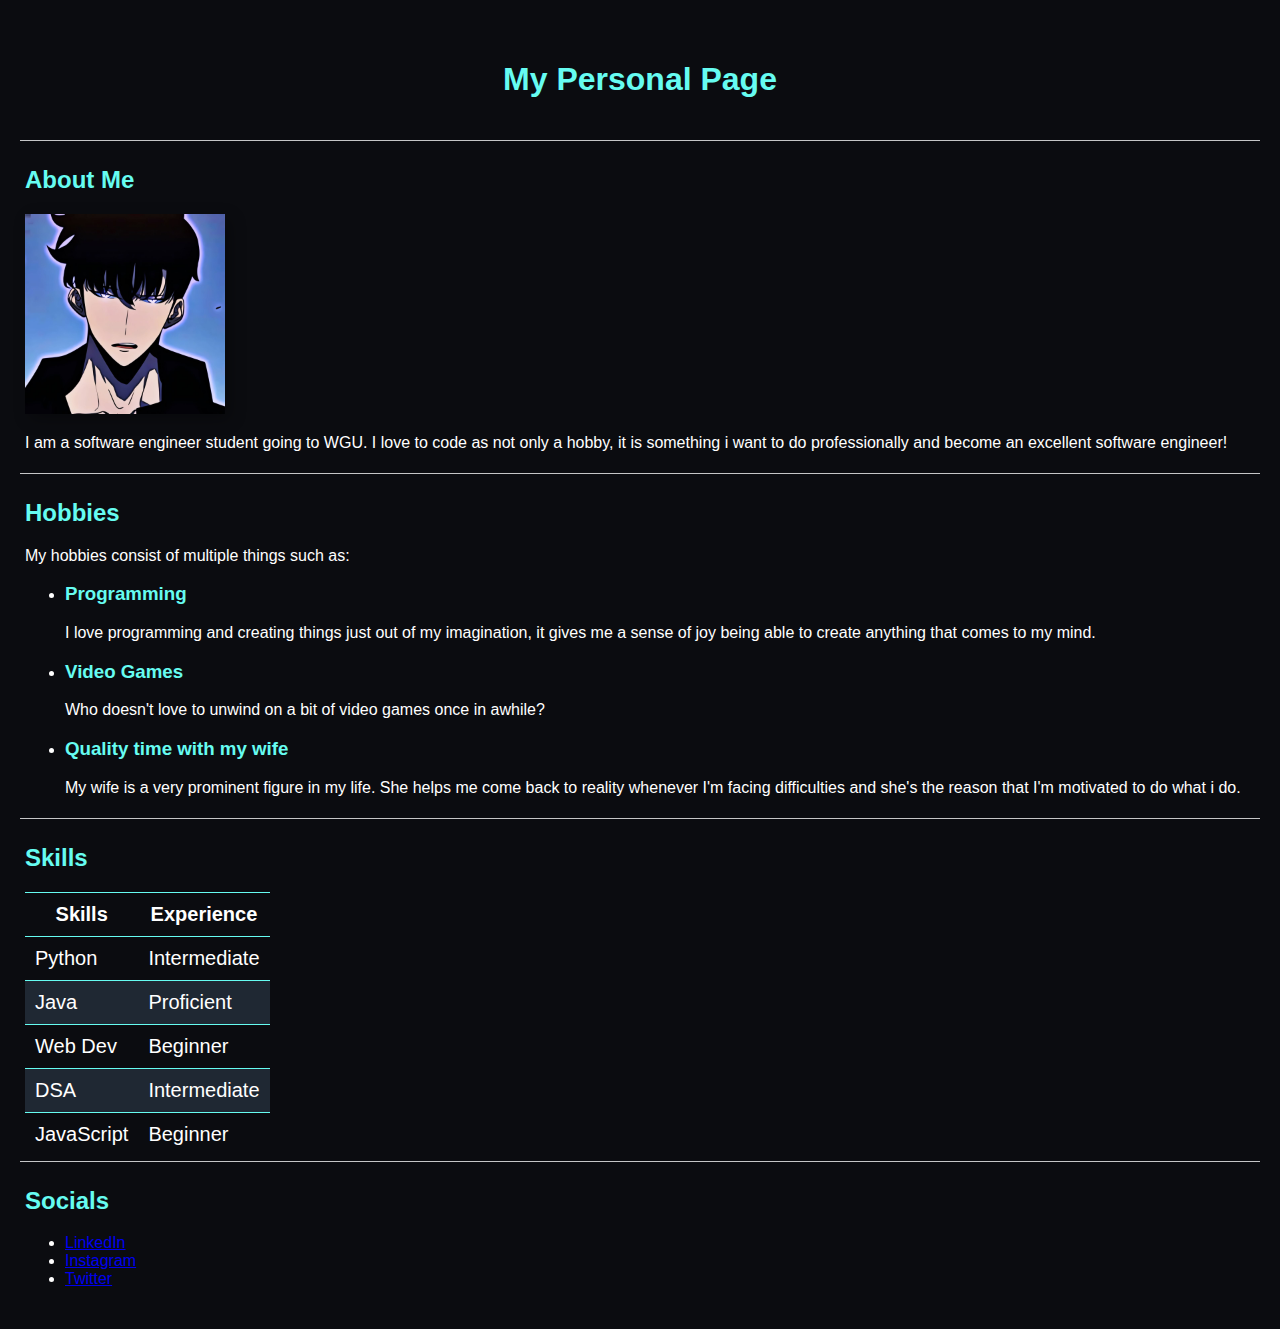
==== Exercise 1 Personal Profile Page Revamp/index.html @ 415934c8 "adds a revamped profile page" ====
<!-- Exercise 1: Personal Profile Page
Objective: Create a personal profile page that showcases your details.

Instructions:

HTML Structure:

Create an HTML document with a <head> section containing a title and a link to an external CSS file.
Use semantic elements like <header>, <section>, and <footer>.
Include headings, paragraphs, lists, and a table.
Content:

Add a profile picture using the <img> tag.
Create a list of your hobbies using <ul>.
Make a table of your skills with proficiency levels using <table>.
Include hyperlinks to your social media profiles.
CSS Styling:

Style the body with a background color and font settings.
Use CSS selectors to style headings, paragraphs, and lists.
Add a border and shadow to the profile picture.
Apply different colors to each section and style the table with borders and alternating row colors.
Use gradients for the header and footer background. -->

<!DOCTYPE html>
<html lang="en">
  <head>
    <meta charset="UTF-8" />
    <meta http-equiv="X-UA-Compatible" content="IE=edge" />
    <meta name="viewport" content="width=device-width, initial-scale=1.0" />
    <title>Personal Profile Page</title>
    <link rel="stylesheet" href="css/styles.css" />
  </head>
  <body>
    <header><h1>My Personal Page</h1></header>

    <section class="about">
      <h2>About Me</h2>
      <img src="img/Sung.JPG" alt="" class="profilepic" />
      <p>
        I am a software engineer student going to WGU. I love to code as not
        only a hobby, it is something i want to do professionally and become an
        excellent software engineer!
      </p>
    </section>
    <section class="hobbies">
      <h2>Hobbies</h2>
      <p>My hobbies consist of multiple things such as:</p>
      <ul>
        <li>
          <h3>Programming</h3>
          <p>
            I love programming and creating things just out of my imagination,
            it gives me a sense of joy being able to create anything that comes
            to my mind.
          </p>
        </li>
        <li>
          <h3>Video Games</h3>
          <p>
            Who doesn't love to unwind on a bit of video games once in awhile?
          </p>
        </li>
        <li>
          <h3>Quality time with my wife</h3>
          <p>
            My wife is a very prominent figure in my life. She helps me come
            back to reality whenever I'm facing difficulties and she's the
            reason that I'm motivated to do what i do.
          </p>
        </li>
      </ul>
    </section>
    <section class="skills">
      <h2>Skills</h2>
      <table>
        <thead class="tablehead">
          <tr>
            <th>Skills</th>
            <th>Experience</th>
          </tr>
        </thead>
        <tbody class="tablebody">
          <tr>
            <td>Python</td>
            <td>Intermediate</td>
          </tr>
          <tr>
            <td>Java</td>
            <td>Proficient</td>
          </tr>
          <tr>
            <td>Web Dev</td>
            <td>Beginner</td>
          </tr>
          <tr>
            <td>DSA</td>
            <td>Intermediate</td>
          </tr>
          <tr>
            <td>JavaScript</td>
            <td>Beginner</td>
          </tr>
        </tbody>
      </table>
    </section>
    <footer class="socials">
      <h2>Socials</h2>
      <ul>
        <li><a href="https://www.linkedin.com" target="_blank">LinkedIn</a></li>
        <li>
          <a href="https://www.instagram.com" target="_blank">Instagram</a>
        </li>
        <li><a href="https://www.twitter.com" target="_blank">Twitter</a></li>
      </ul>
    </footer>
  </body>
</html>
---- Exercise 1 Personal Profile Page Revamp/css/styles.css ----
html {
    background-color: #0b0c10;
    color: white;
}

body {
    font-family: Arial, Helvetica, sans-serif;
    padding: 10px;
    margin: 10px;
}

header{
    text-align: center;
    padding: 10px 0px;
    margin: 10px;
}
h1, h2, h3 {
    color: #66FCF1;
}

section, footer {
    border-top: 1.5px solid #C5C6C7;
    padding: 5px;
}

img {
    width: 200px;
    height: 200px;
    object-fit: fill;
    box-shadow: 5px 5px 15px rgba(0, 0, 0, 0.3);
}

table {
    
    border-collapse: collapse;
}

table tr:nth-child(even) {
    background-color: #1f2833;
}


th, td {
    border-top: 1px solid #66FCF1;
    font-size: 20px;
    padding: 10px;
}

a:hover, a:active {
    color: #66FCF1;
}
a:visited {
    color:violet
}
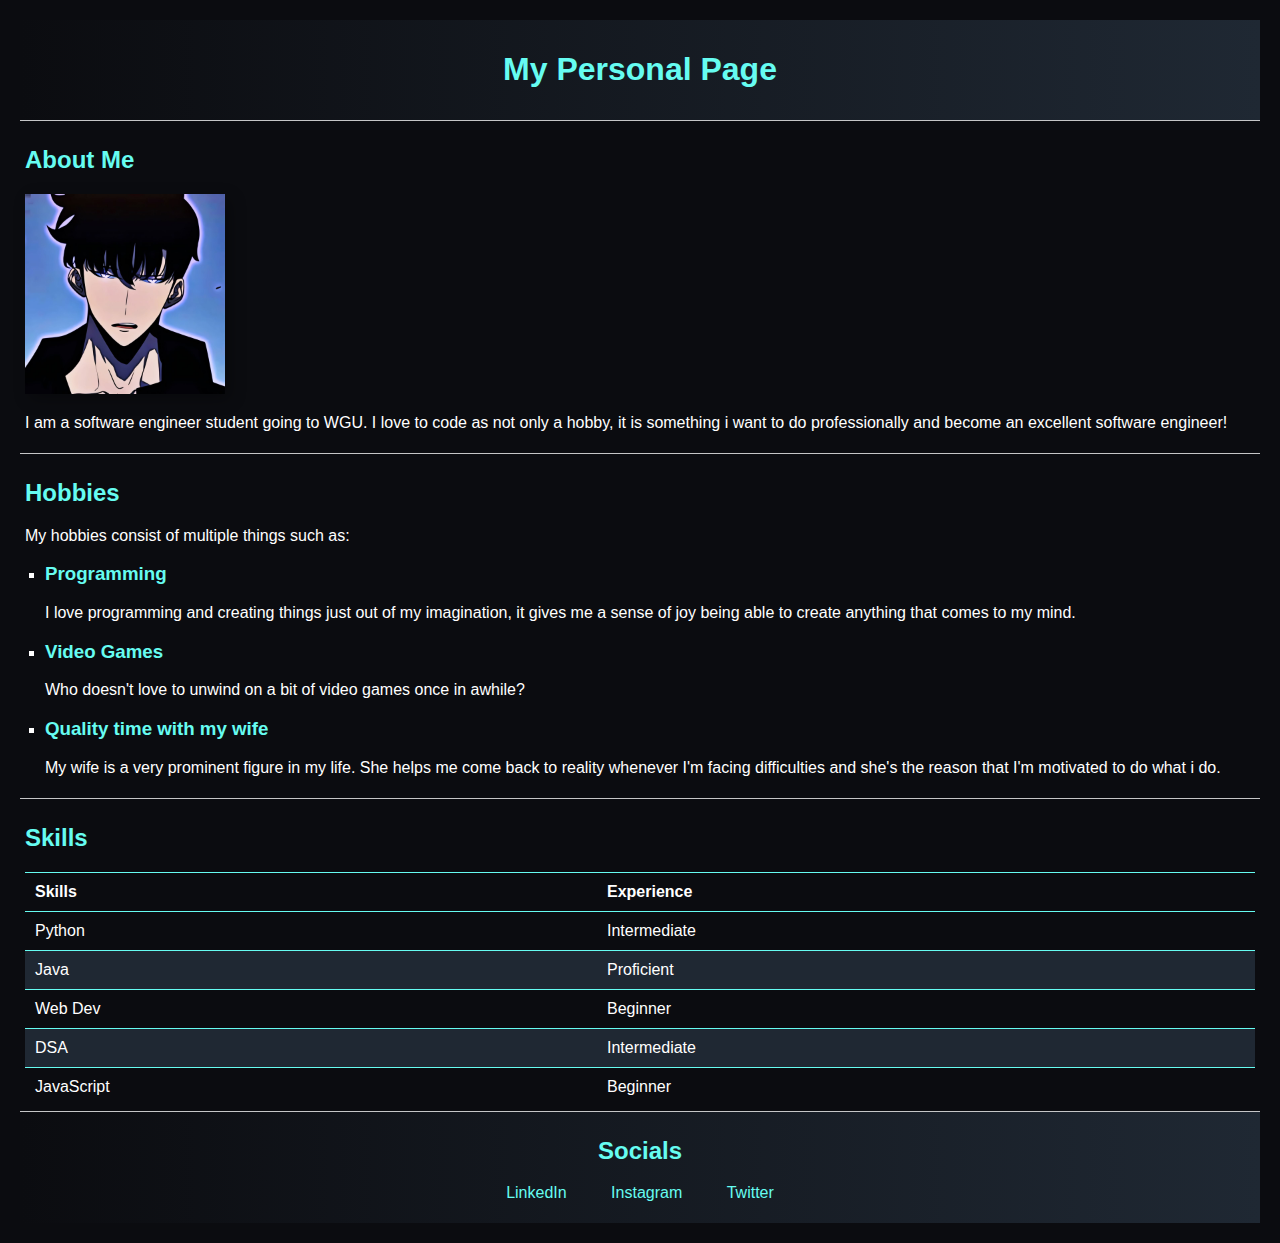
==== commit 77e32b68: "updated personal profile page" ====
--- a/Exercise 1 Personal Profile Page Revamp/index.html
+++ b/Exercise 1 Personal Profile Page Revamp/index.html
@@ -28,6 +28,14 @@
     <meta charset="UTF-8" />
     <meta http-equiv="X-UA-Compatible" content="IE=edge" />
     <meta name="viewport" content="width=device-width, initial-scale=1.0" />
+    <meta
+      name="description"
+      content="Personal profile page of a software engineering student."
+    />
+    <meta
+      name="keywords"
+      content="Profile, Software Engineer, Student, WGU, Hobbies, Skills"
+    />
     <title>Personal Profile Page</title>
     <link rel="stylesheet" href="css/styles.css" />
   </head>
@@ -36,7 +44,11 @@
 
     <section class="about">
       <h2>About Me</h2>
-      <img src="img/Sung.JPG" alt="" class="profilepic" />
+      <img
+        src="img/Sung.JPG"
+        alt="Profile picture of Abdulaziz"
+        class="profilepic"
+      />
       <p>
         I am a software engineer student going to WGU. I love to code as not
         only a hobby, it is something i want to do professionally and become an
@@ -48,26 +60,32 @@
       <p>My hobbies consist of multiple things such as:</p>
       <ul>
         <li>
-          <h3>Programming</h3>
-          <p>
-            I love programming and creating things just out of my imagination,
-            it gives me a sense of joy being able to create anything that comes
-            to my mind.
-          </p>
+          <article>
+            <h3>Programming</h3>
+            <p>
+              I love programming and creating things just out of my imagination,
+              it gives me a sense of joy being able to create anything that
+              comes to my mind.
+            </p>
+          </article>
         </li>
         <li>
-          <h3>Video Games</h3>
-          <p>
-            Who doesn't love to unwind on a bit of video games once in awhile?
-          </p>
+          <article>
+            <h3>Video Games</h3>
+            <p>
+              Who doesn't love to unwind on a bit of video games once in awhile?
+            </p>
+          </article>
         </li>
         <li>
-          <h3>Quality time with my wife</h3>
-          <p>
-            My wife is a very prominent figure in my life. She helps me come
-            back to reality whenever I'm facing difficulties and she's the
-            reason that I'm motivated to do what i do.
-          </p>
+          <article>
+            <h3>Quality time with my wife</h3>
+            <p>
+              My wife is a very prominent figure in my life. She helps me come
+              back to reality whenever I'm facing difficulties and she's the
+              reason that I'm motivated to do what i do.
+            </p>
+          </article>
         </li>
       </ul>
     </section>
--- a/Exercise 1 Personal Profile Page Revamp/css/styles.css
+++ b/Exercise 1 Personal Profile Page Revamp/css/styles.css
@@ -10,10 +10,29 @@
 }
 
 header{
+    background: linear-gradient(to right, #0b0c10, #1f2833);
+    color: white;
     text-align: center;
-    padding: 10px 0px;
-    margin: 10px;
+    padding: 10px 0;
 }
+footer {
+    background: linear-gradient(to right, #0b0c10, #1f2833);
+    color: white;
+    padding: 10px 0;
+    text-align: center;
+}
+
+footer li {
+    list-style-type: none;
+    padding-right: 40px;
+    display: inline;
+}
+
+.hobbies ul {
+    list-style-type: square;
+    padding-left: 20px;
+}
+
 h1, h2, h3 {
     color: #66FCF1;
 }
@@ -24,14 +43,14 @@
 }
 
 img {
-    width: 200px;
-    height: 200px;
-    object-fit: fill;
+    width: 100%;
+    max-width: 200px;
+    height: auto;
     box-shadow: 5px 5px 15px rgba(0, 0, 0, 0.3);
 }
 
 table {
-    
+    width: 100%;
     border-collapse: collapse;
 }
 
@@ -39,16 +58,23 @@
     background-color: #1f2833;
 }
 
+table tr:hover {
+    background-color: #45a29e;
+}
+
 
 th, td {
+    text-align: left;
     border-top: 1px solid #66FCF1;
-    font-size: 20px;
     padding: 10px;
 }
 
+a {
+    color: #66FCF1;
+    text-decoration: none;
+}
+
 a:hover, a:active {
-    color: #66FCF1;
-}
-a:visited {
-    color:violet
-}
+    color: #45a29e;
+    text-decoration: underline;
+}